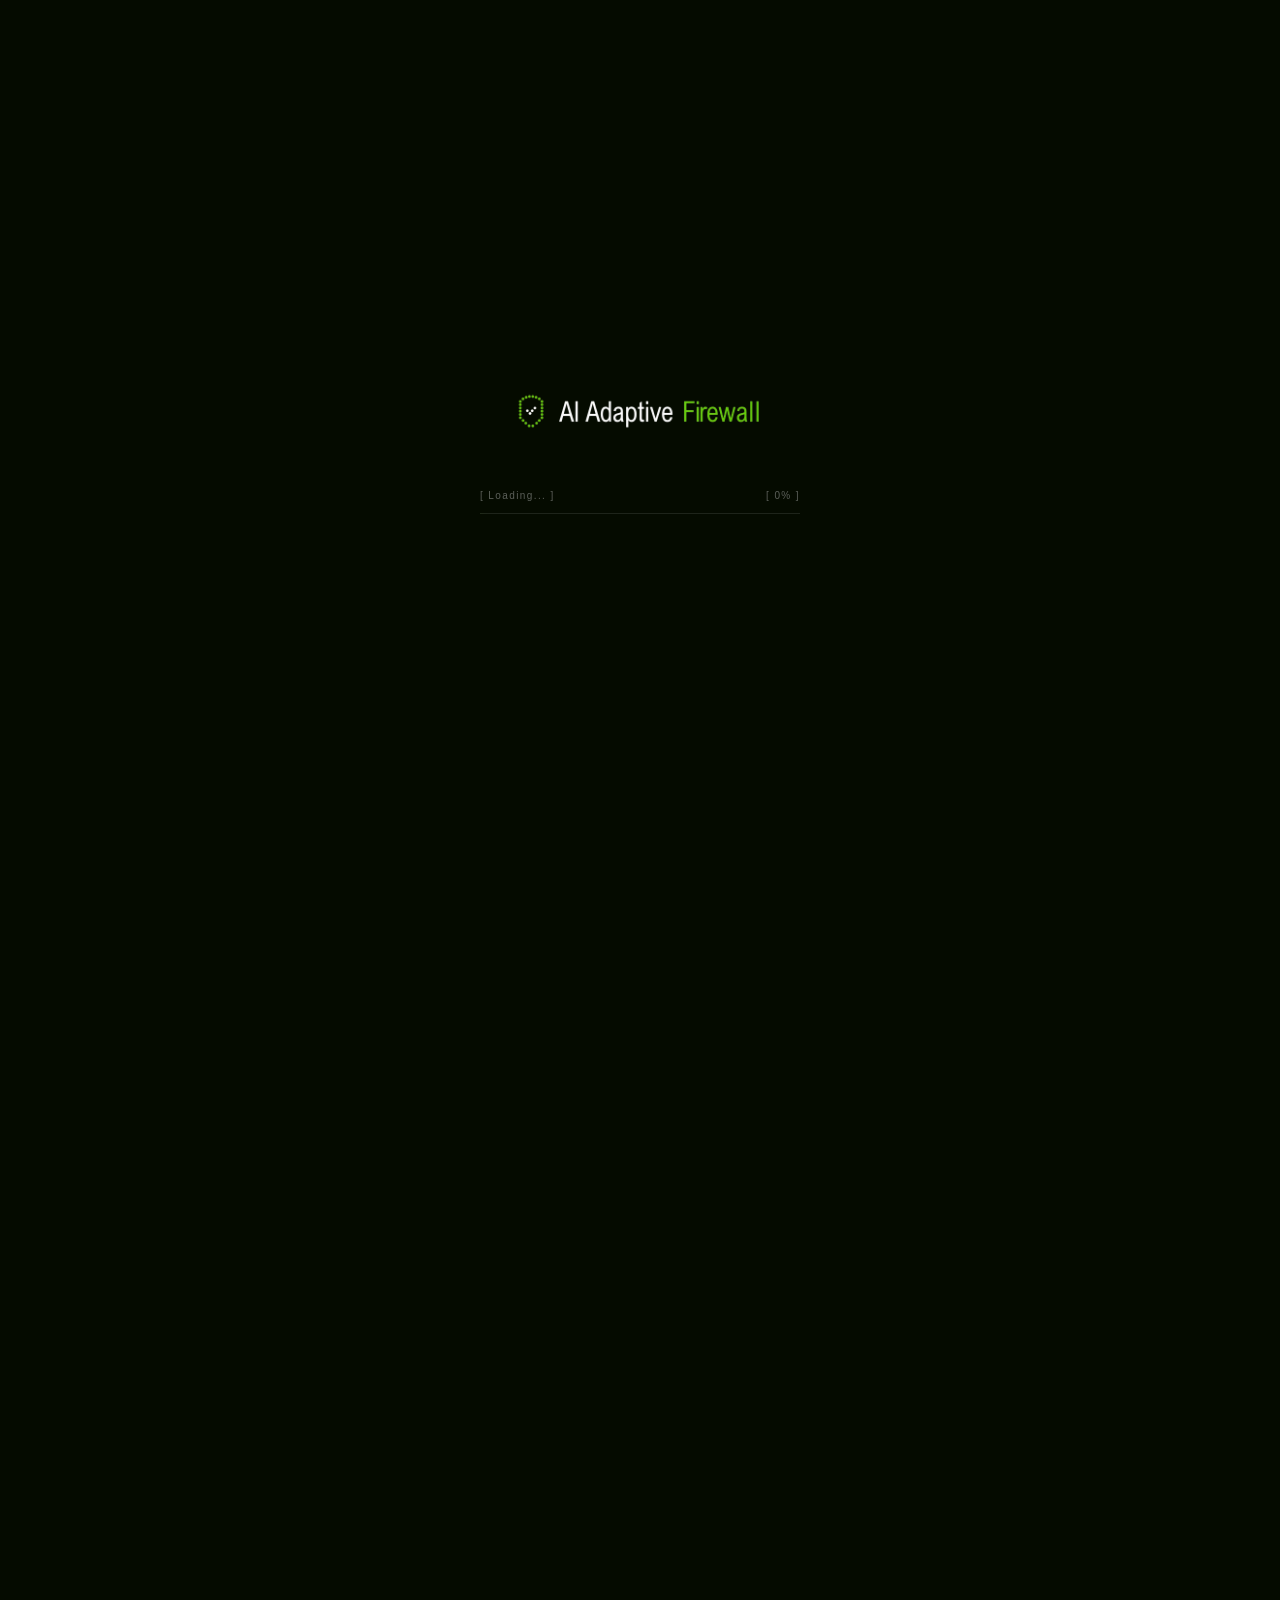
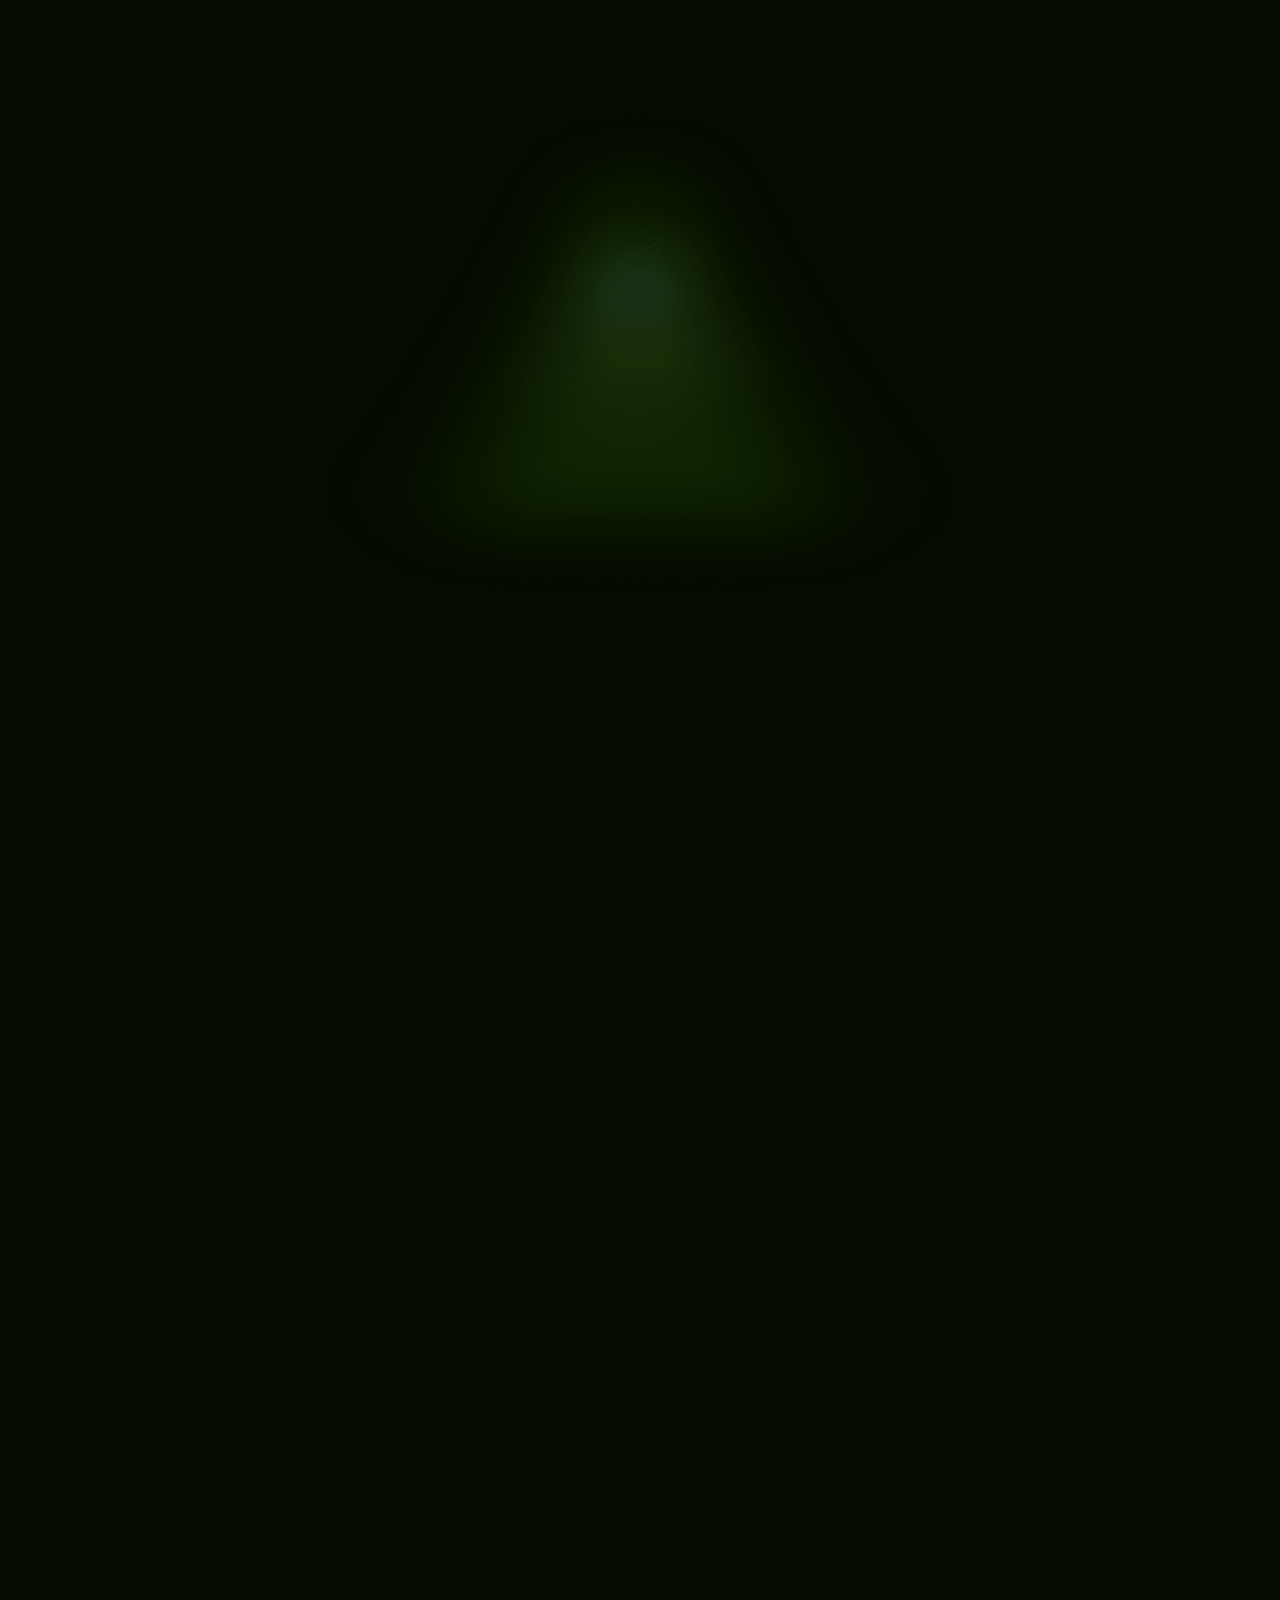
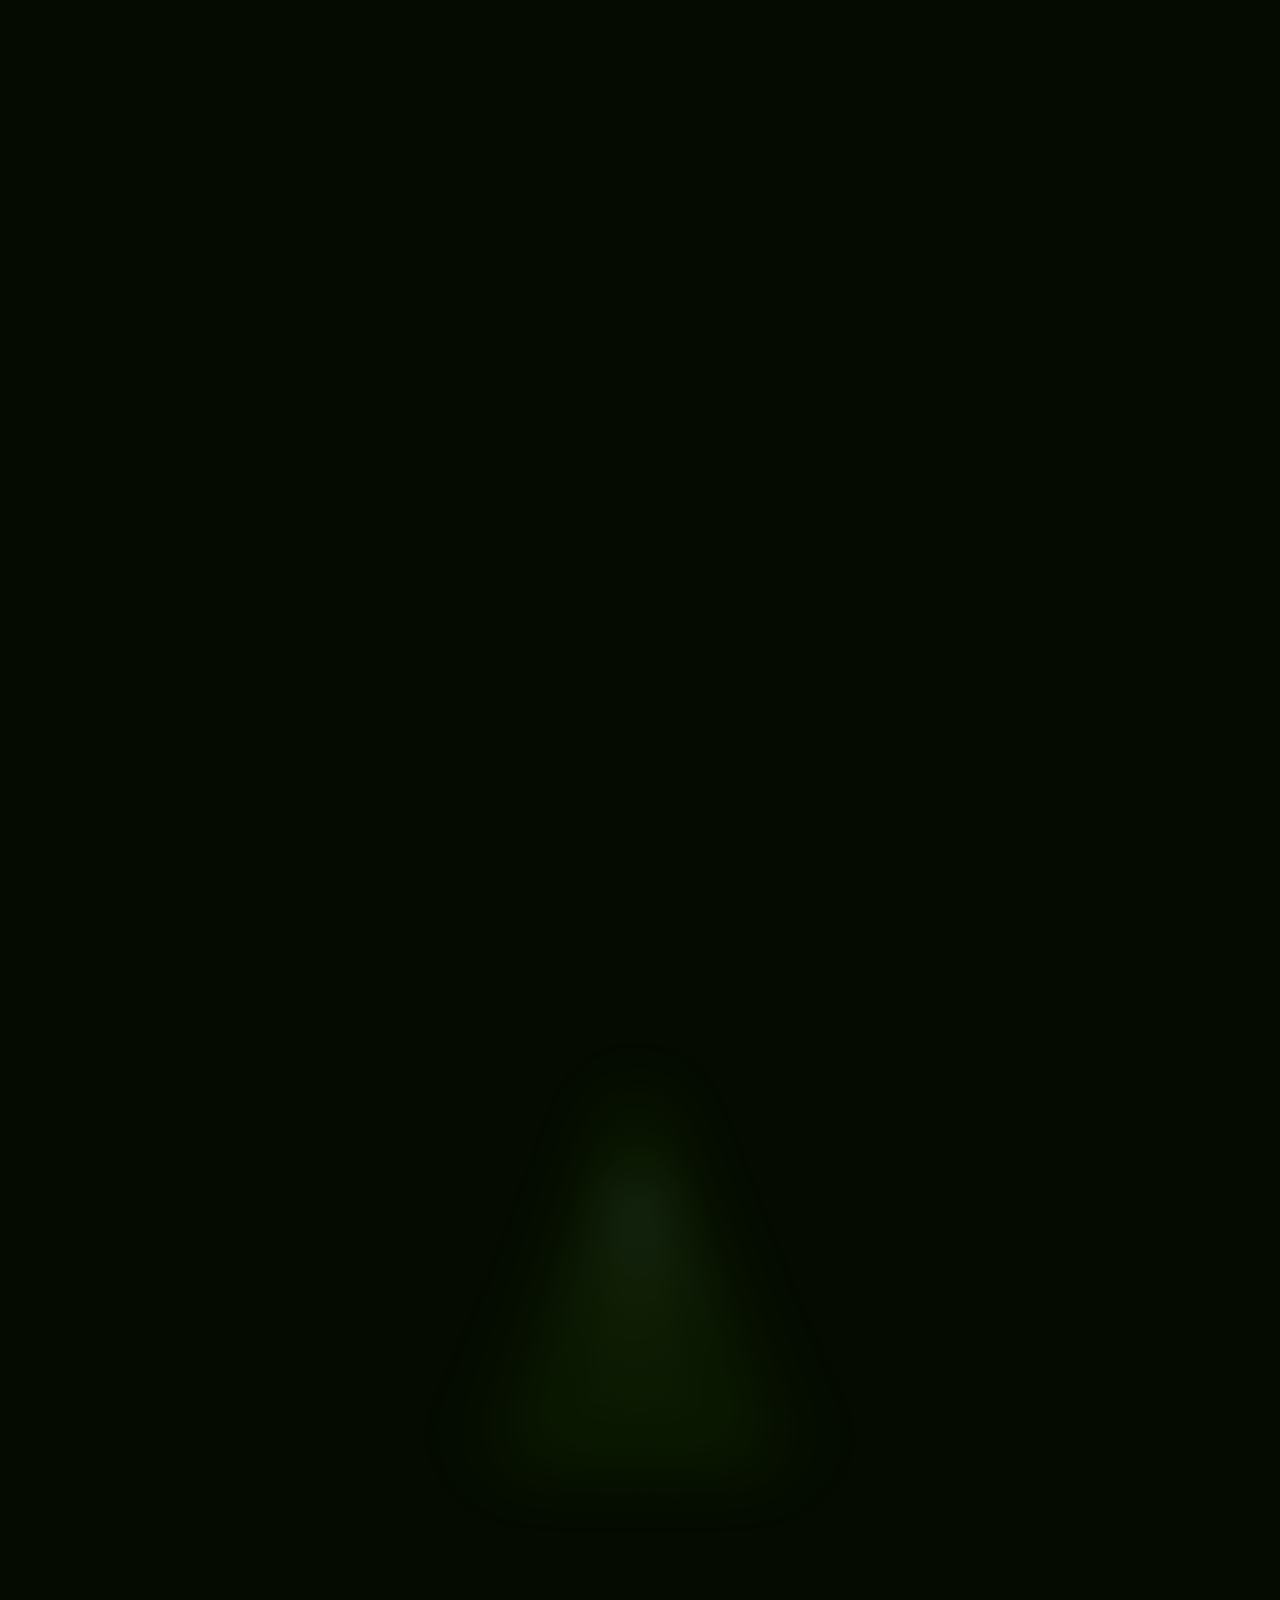
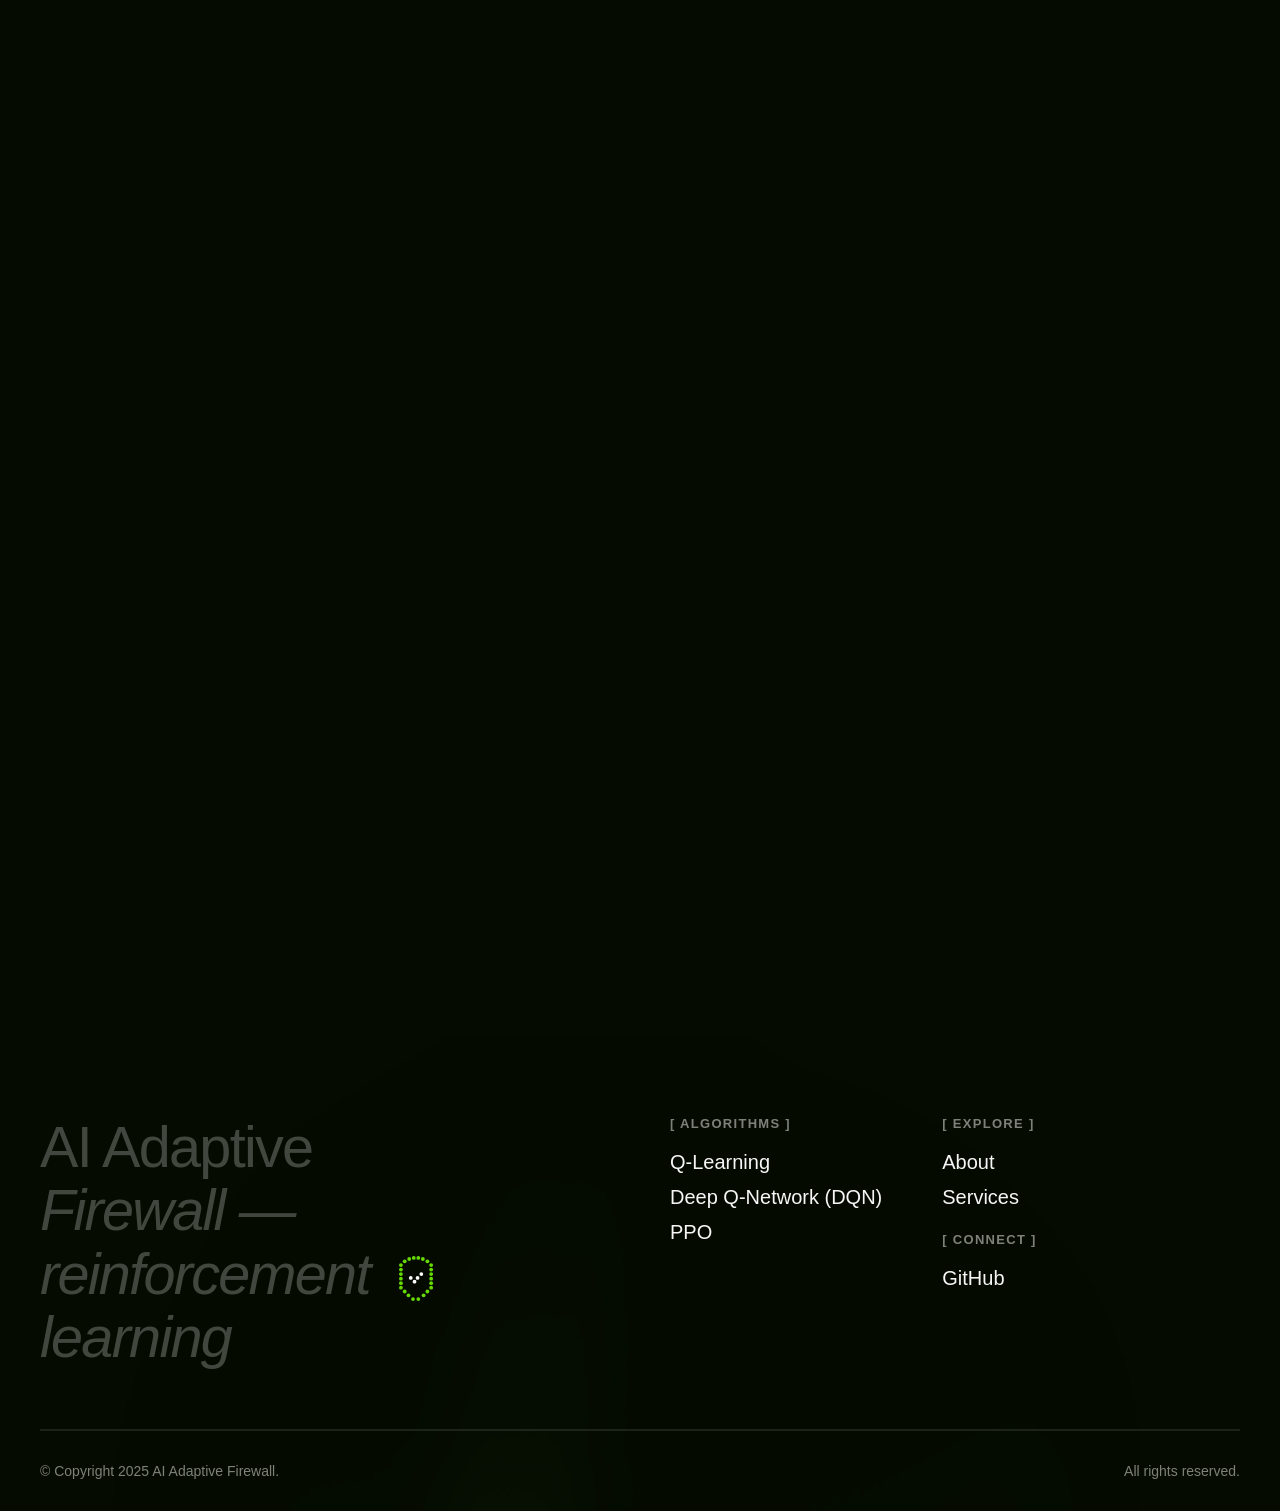
==== templates/index.html @ 93e87e76 "Initial commit: Aegis adaptive firewall project" ====
<!DOCTYPE html>
<html lang="en">
<head>
<meta charset="UTF-8">
<meta name="viewport" content="width=device-width, initial-scale=1.0">
<title>AI Adaptive Firewall</title>
<link rel="preconnect" href="https://fonts.googleapis.com">
<link href="https://fonts.googleapis.com/css2?family=Neue+Montreal:wght@300;400;500&display=swap" rel="stylesheet">
  <link rel="stylesheet" href="/static/css/index.css">
</head>
<body>

<!-- ██ PRELOADER ██████████████████████████████████████████ -->
<div id="pl">
  <div class="pl-logo"><img src="/static/final_logo.png" alt="AI Adaptive Firewall"></div>
  <div class="pl-wrap">
    <div class="pl-row"><span>[ Loading... ]</span><span>[ <span id="plp">0</span>% ]</span></div>
    <div class="pl-track"><div class="pl-fill" id="plf"></div></div>
  </div>
</div>

<!-- Fixed BG Canvas (stars) -->
<canvas id="bg-canvas"></canvas>

<!-- HEADER -->
<header>
  <a href="/" class="logo">
    <img src="/static/final_logo.png" alt="AI Adaptive Firewall">
  </a>
  <a href="#contact" class="btn-contact">
    <span>Get Started</span>
    <span class="arrow-circle">
      <svg viewBox="0 0 16 16" fill="none"><path d="M3 13L13 3M13 3H6M13 3v7" stroke="white" stroke-width="1.5" stroke-linecap="round" stroke-linejoin="round"/></svg>
    </span>
  </a>
</header>

<!-- MAIN -->
<main>

<!-- ── SECTION 1: HERO ── -->
<section id="section-hero">
  <div class="hero-sticky">
    <canvas id="hero-canvas"></canvas>

    <div class="hero-text-left" id="hero-left">
      <div class="hero-cyber-label">[ <span>reinforcement learning</span> ]</div>
      <h1 class="title-1">Defending<br>the Network</h1>
    </div>

    <div class="hero-text-right" id="hero-right">
      <p>An AI-powered adaptive firewall trained<br>with reinforcement learning to detect<br>and block intrusions in real time.</p>
      <h1 class="title-1">on<br>the Guard<span class="hero-dot">.</span></h1>
    </div>

    <div class="scroll-cta">
       <svg class="shield-icon" viewBox="0 0 29 38" fill="none">
      <circle cx="5.15" cy="30.11" r="1.56" fill="#65DA00"/>
      <circle cx="8.27" cy="33.23" r="1.56" fill="#65DA00"/>
      <circle cx="12.01" cy="36.34" r="1.56" fill="#65DA00"/>
      <circle cx="16.37" cy="36.34" r="1.56" fill="#65DA00"/>
      <circle cx="20.73" cy="33.23" r="1.56" fill="#65DA00"/>
      <circle cx="23.85" cy="30.11" r="1.56" fill="#65DA00"/>
      <circle cx="26.97" cy="26.99" r="1.56" fill="#65DA00"/>
      <circle cx="26.97" cy="23.25" r="1.56" fill="#65DA00"/>
      <circle cx="26.97" cy="19.51" r="1.56" fill="#65DA00"/>
      <circle cx="26.97" cy="15.77" r="1.56" fill="#65DA00"/>
      <circle cx="10.14" cy="18.89" r="1.56" fill="white"/>
      <circle cx="13.25" cy="22.01" r="1.56" fill="white"/>
      <circle cx="15.75" cy="18.89" r="1.56" fill="white"/>
      <circle cx="18.86" cy="15.77" r="1.56" fill="white"/>
      <circle cx="2.03" cy="26.99" r="1.56" fill="#65DA00"/>
      <circle cx="2.03" cy="23.25" r="1.56" fill="#65DA00"/>
      <circle cx="2.03" cy="19.51" r="1.56" fill="#65DA00"/>
      <circle cx="2.03" cy="15.77" r="1.56" fill="#65DA00"/>
      <circle cx="2.03" cy="12.03" r="1.56" fill="#65DA00"/>
      <circle cx="26.97" cy="12.03" r="1.56" fill="#65DA00"/>
      <circle cx="2.03" cy="8.29" r="1.56" fill="#65DA00"/>
      <circle cx="26.97" cy="8.29" r="1.56" fill="#65DA00"/>
      <circle cx="5.15" cy="5.18" r="1.56" fill="#65DA00"/>
      <circle cx="8.89" cy="3.31" r="1.56" fill="#65DA00"/>
      <circle cx="12.63" cy="2.4" r="1.56" fill="#65DA00"/>
      <circle cx="16.37" cy="2.4" r="1.56" fill="#65DA00"/>
      <circle cx="20.11" cy="3.31" r="1.56" fill="#65DA00"/>
      <circle cx="23.85" cy="5.18" r="1.56" fill="#65DA00"/>
    </svg>
      Scroll <i>to explore</i>
    </div>
  </div>
</section>

<!-- ── SECTION 2: SERVICES ── -->
<section id="section-services">
  <img src="/static/img/img-11.png" class="services-grad" alt="">
  <h6 class="title-6 fade-up">[ services ]</h6>
  <h2 class="title-2 fade-up">Three RL algorithms, one adaptive
    <svg class="shield-icon" viewBox="0 0 29 38" fill="none">
      <circle cx="5.15" cy="30.11" r="1.56" fill="#65DA00"/>
      <circle cx="8.27" cy="33.23" r="1.56" fill="#65DA00"/>
      <circle cx="12.01" cy="36.34" r="1.56" fill="#65DA00"/>
      <circle cx="16.37" cy="36.34" r="1.56" fill="#65DA00"/>
      <circle cx="20.73" cy="33.23" r="1.56" fill="#65DA00"/>
      <circle cx="23.85" cy="30.11" r="1.56" fill="#65DA00"/>
      <circle cx="26.97" cy="26.99" r="1.56" fill="#65DA00"/>
      <circle cx="26.97" cy="23.25" r="1.56" fill="#65DA00"/>
      <circle cx="26.97" cy="19.51" r="1.56" fill="#65DA00"/>
      <circle cx="26.97" cy="15.77" r="1.56" fill="#65DA00"/>
      <circle cx="10.14" cy="18.89" r="1.56" fill="white"/>
      <circle cx="13.25" cy="22.01" r="1.56" fill="white"/>
      <circle cx="15.75" cy="18.89" r="1.56" fill="white"/>
      <circle cx="18.86" cy="15.77" r="1.56" fill="white"/>
      <circle cx="2.03" cy="26.99" r="1.56" fill="#65DA00"/>
      <circle cx="2.03" cy="23.25" r="1.56" fill="#65DA00"/>
      <circle cx="2.03" cy="19.51" r="1.56" fill="#65DA00"/>
      <circle cx="2.03" cy="15.77" r="1.56" fill="#65DA00"/>
      <circle cx="2.03" cy="12.03" r="1.56" fill="#65DA00"/>
      <circle cx="26.97" cy="12.03" r="1.56" fill="#65DA00"/>
      <circle cx="2.03" cy="8.29" r="1.56" fill="#65DA00"/>
      <circle cx="26.97" cy="8.29" r="1.56" fill="#65DA00"/>
      <circle cx="5.15" cy="5.18" r="1.56" fill="#65DA00"/>
      <circle cx="8.89" cy="3.31" r="1.56" fill="#65DA00"/>
      <circle cx="12.63" cy="2.4" r="1.56" fill="#65DA00"/>
      <circle cx="16.37" cy="2.4" r="1.56" fill="#65DA00"/>
      <circle cx="20.11" cy="3.31" r="1.56" fill="#65DA00"/>
      <circle cx="23.85" cy="5.18" r="1.56" fill="#65DA00"/>
    </svg>
    firewall
  </h2>

  <div class="services-grid fade-up">
    <a class="service-card" href="#">
      <div class="service-card-top">
        <span class="service-num">[ 1.0 ]</span>
        <span class="arrow-btn-white arrow-btn">
          <svg width="14" height="14" viewBox="0 0 16 16" fill="none"><path d="M3 13L13 3M13 3H6M13 3v7" stroke="white" stroke-width="1.5" stroke-linecap="round" stroke-linejoin="round"/></svg>
        </span>
      </div>
      <h3>Q-Learning<br>Algorithm</h3>
      <p>Tabular reinforcement learning using a Q-table and Bellman updates. The foundation of the AI Adaptive Firewall — epsilon-greedy exploration teaches the agent to ALLOW or BLOCK packets step by step.</p>
    </a>
    <a class="service-card featured" href="#" style="position:relative">
      <canvas class="service-card-canvas" id="card-canvas-2"></canvas>
      <div class="service-card-top" style="position:relative;z-index:2">
        <span class="service-num">[ 2.0 ]</span>
        <span class="arrow-btn-white arrow-btn">
          <svg width="14" height="14" viewBox="0 0 16 16" fill="none"><path d="M3 13L13 3M13 3H6M13 3v7" stroke="black" stroke-width="1.5" stroke-linecap="round" stroke-linejoin="round"/></svg>
        </span>
      </div>
      <div style="position:relative;z-index:2">
        <h3>Deep Q-Network (DQN)</h3>
        <p>A neural network replaces the Q-table — 8 inputs → 128 → 64 → 3 actions. Experience replay and a frozen target network make training stable on continuous network-flow features.</p>
      </div>
    </a>
    <a class="service-card" href="#">
      <div class="service-card-top">
        <span class="service-num">[ 3.0 ]</span>
        <span class="arrow-btn-white arrow-btn">
          <svg width="14" height="14" viewBox="0 0 16 16" fill="none"><path d="M3 13L13 3M13 3H6M13 3v7" stroke="white" stroke-width="1.5" stroke-linecap="round" stroke-linejoin="round"/></svg>
        </span>
      </div>
      <h3>PPO Policy<br>Gradient</h3>
      <p>Proximal Policy Optimization directly learns action probabilities π(a|s). Clipped updates prevent unstable training — the deployed production model powering the live dashboard.</p>
    </a>
  </div>

  <div class="services-grid-bottom fade-up">
    <a class="service-card" href="#">
      <div class="service-card-top">
        <span class="service-num">[ 4.0 ]</span>
        <span class="arrow-btn arrow-btn-white">
          <svg width="14" height="14" viewBox="0 0 16 16" fill="none"><path d="M3 13L13 3M13 3H6M13 3v7" stroke="white" stroke-width="1.5" stroke-linecap="round" stroke-linejoin="round"/></svg>
        </span>
      </div>
      <h3>Live Dashboard</h3>
      <p>Upload any network CSV and watch the PPO model classify each packet — ALLOW, BLOCK, or RATE-LIMIT — in real time via a streaming Flask dashboard with analytics and confusion matrix.</p>
    </a>
    <a class="service-card" href="#">
      <div class="service-card-top">
        <span class="service-num">[ 5.0 ]</span>
        <span class="arrow-btn arrow-btn-white">
          <svg width="14" height="14" viewBox="0 0 16 16" fill="none"><path d="M3 13L13 3M13 3H6M13 3v7" stroke="white" stroke-width="1.5" stroke-linecap="round" stroke-linejoin="round"/></svg>
        </span>
      </div>
      <h3>CIC-IDS2017<br>Dataset</h3>
      <p>Trained on real-world network intrusion data from Hugging Face — 50,000 flows, 8 packet features, 70/30 stratified split — with MinMax scaling and zero data leakage.</p>
    </a>
  </div>
</section>

<!-- ── SECTION 3: PRODUCT ── -->
 <!--- change-->
<section id="section-services-detail">
  <div class="product-grid">
    <div class="product-left">
      <h2 class="title-2 fade-up">Train, evaluate, and deploy your
        <svg class="shield-icon" viewBox="0 0 29 38" fill="none">
      <circle cx="5.15" cy="30.11" r="1.56" fill="#65DA00"/>
      <circle cx="8.27" cy="33.23" r="1.56" fill="#65DA00"/>
      <circle cx="12.01" cy="36.34" r="1.56" fill="#65DA00"/>
      <circle cx="16.37" cy="36.34" r="1.56" fill="#65DA00"/>
      <circle cx="20.73" cy="33.23" r="1.56" fill="#65DA00"/>
      <circle cx="23.85" cy="30.11" r="1.56" fill="#65DA00"/>
      <circle cx="26.97" cy="26.99" r="1.56" fill="#65DA00"/>
      <circle cx="26.97" cy="23.25" r="1.56" fill="#65DA00"/>
      <circle cx="26.97" cy="19.51" r="1.56" fill="#65DA00"/>
      <circle cx="26.97" cy="15.77" r="1.56" fill="#65DA00"/>
      <circle cx="10.14" cy="18.89" r="1.56" fill="white"/>
      <circle cx="13.25" cy="22.01" r="1.56" fill="white"/>
      <circle cx="15.75" cy="18.89" r="1.56" fill="white"/>
      <circle cx="18.86" cy="15.77" r="1.56" fill="white"/>
      <circle cx="2.03" cy="26.99" r="1.56" fill="#65DA00"/>
      <circle cx="2.03" cy="23.25" r="1.56" fill="#65DA00"/>
      <circle cx="2.03" cy="19.51" r="1.56" fill="#65DA00"/>
      <circle cx="2.03" cy="15.77" r="1.56" fill="#65DA00"/>
      <circle cx="2.03" cy="12.03" r="1.56" fill="#65DA00"/>
      <circle cx="26.97" cy="12.03" r="1.56" fill="#65DA00"/>
      <circle cx="2.03" cy="8.29" r="1.56" fill="#65DA00"/>
      <circle cx="26.97" cy="8.29" r="1.56" fill="#65DA00"/>
      <circle cx="5.15" cy="5.18" r="1.56" fill="#65DA00"/>
      <circle cx="8.89" cy="3.31" r="1.56" fill="#65DA00"/>
      <circle cx="12.63" cy="2.4" r="1.56" fill="#65DA00"/>
      <circle cx="16.37" cy="2.4" r="1.56" fill="#65DA00"/>
      <circle cx="20.11" cy="3.31" r="1.56" fill="#65DA00"/>
      <circle cx="23.85" cy="5.18" r="1.56" fill="#65DA00"/>
    </svg>
        firewall agent. All in one place.
      </h2>
      <div class="fade-up" style="margin-top:4rem">
        <a href="#contact" class="btn-white">
          <span>Launch Dashboard</span>
          <span class="arrow-circle-dark">
            <svg width="14" height="14" viewBox="0 0 16 16" fill="none"><path d="M3 13L13 3M13 3H6M13 3v7" stroke="white" stroke-width="1.5" stroke-linecap="round" stroke-linejoin="round"/></svg>
          </span>
        </a>
      </div>
    </div>

    <div class="product-right fade-up">
      <div class="product-label">[ OUR SERVICES ]</div>
      <p>The AI Adaptive Firewall continuously monitors incoming network flows, enriches each packet with 8 handcrafted features, and lets the trained PPO agent decide in milliseconds — ALLOW, BLOCK, or RATE-LIMIT — with full analytics and model intelligence on every decision.</p>
    </div>
  </div>

  <div class="video-wrapper fade-up" style="margin-top:6rem;position:relative">
    <div style="position:absolute;top:0;left:50%;transform:translateX(-50%);width:40rem;z-index:2;pointer-events:none">
      <img src="/static/assets/preloader-light.avif" style="width:100%;opacity:.5" alt="">
    </div>
    <video controls controlslist="nodownload" playsinline poster="uploads/her.jpg" style="width:100%;border-radius:2.2rem">
      <source src="https://dotdna.io/uploads/VIDEO_2024_10_29_08_46_20_c8d56e00d1.mp4" type="video/mp4">
    </video>
    <div style="position:absolute;bottom:-4rem;left:50%;transform:translateX(-50%);width:40rem;z-index:2;pointer-events:none">
      <img src="/static/assets/preloader-light.avif" style="width:100%;opacity:.4;transform:rotate(180deg)" alt="">
    </div>
  </div>
</section>

<!-- ── SECTION 4: ABOUT ── -->
<section id="section-about">
  <img src="/static/img/img-11.png" class="about-bg" alt="">

  <h2 class="title-2 fade-up">We built
    <svg class="shield-icon" viewBox="0 0 29 38" fill="none">
      <circle cx="5.15" cy="30.11" r="1.56" fill="#65DA00"/>
      <circle cx="8.27" cy="33.23" r="1.56" fill="#65DA00"/>
      <circle cx="12.01" cy="36.34" r="1.56" fill="#65DA00"/>
      <circle cx="16.37" cy="36.34" r="1.56" fill="#65DA00"/>
      <circle cx="20.73" cy="33.23" r="1.56" fill="#65DA00"/>
      <circle cx="23.85" cy="30.11" r="1.56" fill="#65DA00"/>
      <circle cx="26.97" cy="26.99" r="1.56" fill="#65DA00"/>
      <circle cx="26.97" cy="23.25" r="1.56" fill="#65DA00"/>
      <circle cx="26.97" cy="19.51" r="1.56" fill="#65DA00"/>
      <circle cx="26.97" cy="15.77" r="1.56" fill="#65DA00"/>
      <circle cx="10.14" cy="18.89" r="1.56" fill="white"/>
      <circle cx="13.25" cy="22.01" r="1.56" fill="white"/>
      <circle cx="15.75" cy="18.89" r="1.56" fill="white"/>
      <circle cx="18.86" cy="15.77" r="1.56" fill="white"/>
      <circle cx="2.03" cy="26.99" r="1.56" fill="#65DA00"/>
      <circle cx="2.03" cy="23.25" r="1.56" fill="#65DA00"/>
      <circle cx="2.03" cy="19.51" r="1.56" fill="#65DA00"/>
      <circle cx="2.03" cy="15.77" r="1.56" fill="#65DA00"/>
      <circle cx="2.03" cy="12.03" r="1.56" fill="#65DA00"/>
      <circle cx="26.97" cy="12.03" r="1.56" fill="#65DA00"/>
      <circle cx="2.03" cy="8.29" r="1.56" fill="#65DA00"/>
      <circle cx="26.97" cy="8.29" r="1.56" fill="#65DA00"/>
      <circle cx="5.15" cy="5.18" r="1.56" fill="#65DA00"/>
      <circle cx="8.89" cy="3.31" r="1.56" fill="#65DA00"/>
      <circle cx="12.63" cy="2.4" r="1.56" fill="#65DA00"/>
      <circle cx="16.37" cy="2.4" r="1.56" fill="#65DA00"/>
      <circle cx="20.11" cy="3.31" r="1.56" fill="#65DA00"/>
      <circle cx="23.85" cy="5.18" r="1.56" fill="#65DA00"/>
    </svg>
    an AI-powered intrusion detection system
  </h2>
  <p class="about-sub fade-up">The AI Adaptive Firewall is a research-grade adaptive firewall that pits three reinforcement learning algorithms — Q-Learning, DQN, and PPO — against real network intrusion data, giving you a transparent view of how each model learns to protect your infrastructure.</p>

  <div class="about-cards">
    <div class="about-card fade-up">
      <div class="about-card-num">[ 01 ]</div>
      <h3>Trained on real data</h3>
      <p>Built on the CIC-IDS2017 benchmark dataset — 50,000 real network flows spanning benign traffic and 14 attack types including DDoS, port scans, and web attacks, downloaded directly from Hugging Face.</p>
    </div>
    <div class="about-card fade-up">
      <div class="about-card-num">[ 02 ]</div>
      <h3>Three algorithms, one environment</h3>
      <p>Q-Learning, DQN, and PPO all share the same FirewallEnv — making results directly comparable. Watch each algorithm improve episode by episode as epsilon decays and the policy converges toward optimal packet decisions.</p>
    </div>
    <div class="about-card fade-up">
      <div class="about-card-num">[ 03 ]</div>
      <h3>Production-ready pipeline</h3>
      <p>From raw CSV upload to live streaming predictions — the trained PPO model runs deterministically on every row, reporting accuracy, ROC-AUC, confusion matrix, and action distribution in the Intelligence dashboard.</p>
    </div>
  </div>

  <img src="/static/assets/bg.BL3vJeCp.avif" class="about-form-bg" alt="">
</section>

<!-- ── SECTION 5: CONTACT ── -->
<section id="section-contact">
  <canvas id="contact-canvas"></canvas>
  <div class="contact-inner">
    <h2 class="fade-up">Run the Firewall Today
      <svg class="shield-icon" viewBox="0 0 29 38" fill="none">
      <circle cx="5.15" cy="30.11" r="1.56" fill="#65DA00"/>
      <circle cx="8.27" cy="33.23" r="1.56" fill="#65DA00"/>
      <circle cx="12.01" cy="36.34" r="1.56" fill="#65DA00"/>
      <circle cx="16.37" cy="36.34" r="1.56" fill="#65DA00"/>
      <circle cx="20.73" cy="33.23" r="1.56" fill="#65DA00"/>
      <circle cx="23.85" cy="30.11" r="1.56" fill="#65DA00"/>
      <circle cx="26.97" cy="26.99" r="1.56" fill="#65DA00"/>
      <circle cx="26.97" cy="23.25" r="1.56" fill="#65DA00"/>
      <circle cx="26.97" cy="19.51" r="1.56" fill="#65DA00"/>
      <circle cx="26.97" cy="15.77" r="1.56" fill="#65DA00"/>
      <circle cx="10.14" cy="18.89" r="1.56" fill="white"/>
      <circle cx="13.25" cy="22.01" r="1.56" fill="white"/>
      <circle cx="15.75" cy="18.89" r="1.56" fill="white"/>
      <circle cx="18.86" cy="15.77" r="1.56" fill="white"/>
      <circle cx="2.03" cy="26.99" r="1.56" fill="#65DA00"/>
      <circle cx="2.03" cy="23.25" r="1.56" fill="#65DA00"/>
      <circle cx="2.03" cy="19.51" r="1.56" fill="#65DA00"/>
      <circle cx="2.03" cy="15.77" r="1.56" fill="#65DA00"/>
      <circle cx="2.03" cy="12.03" r="1.56" fill="#65DA00"/>
      <circle cx="26.97" cy="12.03" r="1.56" fill="#65DA00"/>
      <circle cx="2.03" cy="8.29" r="1.56" fill="#65DA00"/>
      <circle cx="26.97" cy="8.29" r="1.56" fill="#65DA00"/>
      <circle cx="5.15" cy="5.18" r="1.56" fill="#65DA00"/>
      <circle cx="8.89" cy="3.31" r="1.56" fill="#65DA00"/>
      <circle cx="12.63" cy="2.4" r="1.56" fill="#65DA00"/>
      <circle cx="16.37" cy="2.4" r="1.56" fill="#65DA00"/>
      <circle cx="20.11" cy="3.31" r="1.56" fill="#65DA00"/>
      <circle cx="23.85" cy="5.18" r="1.56" fill="#65DA00"/>
    </svg>
    </h2>
    <p class="fade-up">Train the models, upload your traffic CSV, and watch<br>the AI firewall classify every packet in real time.</p>
    <div class="fade-up">
      <a href="/dashboard" class="btn-white">
        <span>Open Dashboard</span>
        <span class="arrow-circle-dark">
          <svg width="14" height="14" viewBox="0 0 16 16" fill="none"><path d="M3 13L13 3M13 3H6M13 3v7" stroke="white" stroke-width="1.5" stroke-linecap="round" stroke-linejoin="round"/></svg>
        </span>
      </a>
    </div>
  </div>
</section>

</main>

<!-- FOOTER -->
<footer>
  <div class="footer-top">
    <div>
      <h2>AI Adaptive<br><i>Firewall —<br>reinforcement
        <svg class="shield-icon" viewBox="0 0 29 38" fill="none">
      <circle cx="5.15" cy="30.11" r="1.56" fill="#65DA00"/>
      <circle cx="8.27" cy="33.23" r="1.56" fill="#65DA00"/>
      <circle cx="12.01" cy="36.34" r="1.56" fill="#65DA00"/>
      <circle cx="16.37" cy="36.34" r="1.56" fill="#65DA00"/>
      <circle cx="20.73" cy="33.23" r="1.56" fill="#65DA00"/>
      <circle cx="23.85" cy="30.11" r="1.56" fill="#65DA00"/>
      <circle cx="26.97" cy="26.99" r="1.56" fill="#65DA00"/>
      <circle cx="26.97" cy="23.25" r="1.56" fill="#65DA00"/>
      <circle cx="26.97" cy="19.51" r="1.56" fill="#65DA00"/>
      <circle cx="26.97" cy="15.77" r="1.56" fill="#65DA00"/>
      <circle cx="10.14" cy="18.89" r="1.56" fill="white"/>
      <circle cx="13.25" cy="22.01" r="1.56" fill="white"/>
      <circle cx="15.75" cy="18.89" r="1.56" fill="white"/>
      <circle cx="18.86" cy="15.77" r="1.56" fill="white"/>
      <circle cx="2.03" cy="26.99" r="1.56" fill="#65DA00"/>
      <circle cx="2.03" cy="23.25" r="1.56" fill="#65DA00"/>
      <circle cx="2.03" cy="19.51" r="1.56" fill="#65DA00"/>
      <circle cx="2.03" cy="15.77" r="1.56" fill="#65DA00"/>
      <circle cx="2.03" cy="12.03" r="1.56" fill="#65DA00"/>
      <circle cx="26.97" cy="12.03" r="1.56" fill="#65DA00"/>
      <circle cx="2.03" cy="8.29" r="1.56" fill="#65DA00"/>
      <circle cx="26.97" cy="8.29" r="1.56" fill="#65DA00"/>
      <circle cx="5.15" cy="5.18" r="1.56" fill="#65DA00"/>
      <circle cx="8.89" cy="3.31" r="1.56" fill="#65DA00"/>
      <circle cx="12.63" cy="2.4" r="1.56" fill="#65DA00"/>
      <circle cx="16.37" cy="2.4" r="1.56" fill="#65DA00"/>
      <circle cx="20.11" cy="3.31" r="1.56" fill="#65DA00"/>
      <circle cx="23.85" cy="5.18" r="1.56" fill="#65DA00"/>
    </svg>
        learning</i>
      </h2>
    </div>
    <div class="footer-right">
      <div class="footer-links-col">
        <h6>[ algorithms ]</h6>
        <ul>
          <li><a href="/algorithms#qlearning">Q-Learning</a></li>
          <li><a href="/algorithms#dqn">Deep Q-Network (DQN)</a></li>
          <li><a href="/algorithms#ppo">PPO</a></li>
        </ul>
      </div>
      <div class="footer-links-col">
        <h6>[ explore ]</h6>
        <ul>
          <li><a href="#">About</a></li>
          <li><a href="#section-services-detail">Services</a></li>
        </ul>
        <br>
        <h6>[ connect ]</h6>
        <ul>
          <li><a href="#">GitHub</a></li>
        </ul>
      </div>
    </div>
  </div>
  <div class="footer-bottom">
    <span>© Copyright 2025 AI Adaptive Firewall.</span>
    <span>All rights reserved.</span>
  </div>
</footer>

<!-- BOTTOM NAV -->
<nav id="bottom-nav">
  <a href="/" class="nav-item active">Home</a>
  <div class="nav-dropdown">
    <div class="nav-dropdown-toggle">
      Algorithms
       <svg class="shield-icon" viewBox="0 0 29 38" fill="none">
      <circle cx="5.15" cy="30.11" r="1.56" fill="#65DA00"/>
      <circle cx="8.27" cy="33.23" r="1.56" fill="#65DA00"/>
      <circle cx="12.01" cy="36.34" r="1.56" fill="#65DA00"/>
      <circle cx="16.37" cy="36.34" r="1.56" fill="#65DA00"/>
      <circle cx="20.73" cy="33.23" r="1.56" fill="#65DA00"/>
      <circle cx="23.85" cy="30.11" r="1.56" fill="#65DA00"/>
      <circle cx="26.97" cy="26.99" r="1.56" fill="#65DA00"/>
      <circle cx="26.97" cy="23.25" r="1.56" fill="#65DA00"/>
      <circle cx="26.97" cy="19.51" r="1.56" fill="#65DA00"/>
      <circle cx="26.97" cy="15.77" r="1.56" fill="#65DA00"/>
      <circle cx="10.14" cy="18.89" r="1.56" fill="white"/>
      <circle cx="13.25" cy="22.01" r="1.56" fill="white"/>
      <circle cx="15.75" cy="18.89" r="1.56" fill="white"/>
      <circle cx="18.86" cy="15.77" r="1.56" fill="white"/>
      <circle cx="2.03" cy="26.99" r="1.56" fill="#65DA00"/>
      <circle cx="2.03" cy="23.25" r="1.56" fill="#65DA00"/>
      <circle cx="2.03" cy="19.51" r="1.56" fill="#65DA00"/>
      <circle cx="2.03" cy="15.77" r="1.56" fill="#65DA00"/>
      <circle cx="2.03" cy="12.03" r="1.56" fill="#65DA00"/>
      <circle cx="26.97" cy="12.03" r="1.56" fill="#65DA00"/>
      <circle cx="2.03" cy="8.29" r="1.56" fill="#65DA00"/>
      <circle cx="26.97" cy="8.29" r="1.56" fill="#65DA00"/>
      <circle cx="5.15" cy="5.18" r="1.56" fill="#65DA00"/>
      <circle cx="8.89" cy="3.31" r="1.56" fill="#65DA00"/>
      <circle cx="12.63" cy="2.4" r="1.56" fill="#65DA00"/>
      <circle cx="16.37" cy="2.4" r="1.56" fill="#65DA00"/>
      <circle cx="20.11" cy="3.31" r="1.56" fill="#65DA00"/>
      <circle cx="23.85" cy="5.18" r="1.56" fill="#65DA00"/>
    </svg>
    </div>
    <div class="nav-dropdown-menu">
      <a href="/algorithms#qlearning">Q-Learning</a>
      <a href="/algorithms#dqn">Deep Q-Network (DQN)</a>
      <a href="/algorithms#ppo">PPO</a>
    </div>
  </div>
  <a href="#section-services-detail" class="nav-item">Services</a>
  <a href="#section-about" class="nav-item">About</a>
</nav>

<!-- THREE.JS -->
<script src="https://cdnjs.cloudflare.com/ajax/libs/three.js/r128/three.min.js"></script>
<script src="https://cdnjs.cloudflare.com/ajax/libs/gsap/3.12.2/gsap.min.js"></script>
<script src="https://cdnjs.cloudflare.com/ajax/libs/gsap/3.12.2/ScrollTrigger.min.js"></script>

  <script src="/static/js/index.js"></script>
</body>
</html>
---- static/css/index.css ----
*, *::before, *::after { margin: 0; padding: 0; box-sizing: border-box; }

:root {
  --green: #5bc401;
  --green2: #65da00;
  --bg: #050b00;
  --text: #f6f6f6;
  --muted: rgba(246,246,246,0.5);
  --border: rgba(246,246,246,0.08);
}

html {
  scroll-behavior: auto;
  font-size: 10px;
}

body {
  background: var(--bg);
  color: var(--text);
  font-family: 'PP Neue Montreal', 'Neue Montreal', 'Inter', sans-serif;
  overflow-x: hidden;
}

/* FIXED BACKGROUND CANVAS */
#bg-canvas {
  position: fixed;
  top: 0; left: 0;
  width: 100%; height: 100%;
  pointer-events: none;
  z-index: 0;
}

/* HEADER */
header {
  position: fixed;
  top: 0; left: 0; right: 0;
  z-index: 1000;
  padding: 2.4rem 4rem;
  display: flex;
  align-items: center;
  justify-content: space-between;
}
header::before {
  content: '';
  position: absolute;
  inset: 0;
  background: linear-gradient(to bottom, #050b00 0%, transparent 100%);
  pointer-events: none;
}
.logo {
  position: relative;
  z-index: 1;
  height: 36px;
  display: flex;
  align-items: center;
}
.logo img {
  height: 62px;
  width: auto;
  object-fit: contain;
}

.btn-contact {
  position: relative;
  z-index: 1;
  display: inline-flex;
  align-items: center;
  gap: 1rem;
  padding: 1rem 2rem;
  border: 1.5px solid rgba(246,246,246,0.2);
  border-radius: 10rem;
  font-size: 1.6rem;
  font-weight: 500;
  color: var(--text);
  text-decoration: none;
  background: transparent;
  cursor: pointer;
  transition: border-color 0.3s;
  overflow: hidden;
}
.btn-contact:hover { border-color: rgba(246,246,246,0.5); }
.btn-contact .arrow-circle {
  width: 2.8rem; height: 2.8rem;
  background: var(--green);
  border-radius: 50%;
  display: flex; align-items: center; justify-content: center;
  flex-shrink: 0;
}
.btn-contact .arrow-circle svg { width: 14px; height: 14px; }

/* BOTTOM NAV */
#bottom-nav {
  position: fixed;
  bottom: 2.4rem;
  left: 50%;
  transform: translateX(-50%);
  z-index: 1000;
  background: rgba(34,37,35,0.75);
  backdrop-filter: blur(16px);
  border-radius: 1.2rem;
  padding: 0.6rem;
  display: flex;
  align-items: center;
  gap: 0.2rem;
}
.nav-item {
  padding: 1.2rem 1.4rem;
  border-radius: 1rem;
  font-size: 1.6rem;
  line-height: 1.25;
  letter-spacing: -0.05em;
  display: flex;
  align-items: center;
  gap: 0.7rem;
  cursor: pointer;
  color: var(--text);
  text-decoration: none;
  transition: background 0.3s;
  white-space: nowrap;
  position: relative;
}
.nav-item.active { background: rgba(246,246,246,0.1); }
.nav-item.active::before {
  content: '';
  display: block;
  width: 5px; height: 5px;
  border-radius: 50%;
  background: var(--green);
}
.nav-dropdown {
  position: relative;
}
.nav-dropdown-toggle {
  padding: 1.2rem 1.4rem;
  border-radius: 1rem;
  font-size: 1.6rem;
  letter-spacing: -0.05em;
  display: flex;
  align-items: center;
  gap: 0.7rem;
  cursor: pointer;
  color: var(--text);
  transition: background 0.3s;
  white-space: nowrap;
}
.nav-dropdown:hover .nav-dropdown-toggle { background: rgba(246,246,246,0.06); }
.nav-dropdown-menu {
  position: absolute;
  bottom: calc(100% + 0.8rem);
  left: 50%;
  transform: translateX(-50%);
  background: rgba(34,37,35,0.95);
  backdrop-filter: blur(20px);
  border-radius: 1.2rem;
  padding: 0.8rem;
  min-width: 220px;
  opacity: 0;
  pointer-events: none;
  transition: opacity 0.2s;
  border: 1px solid rgba(246,246,246,0.08);
}
.nav-dropdown:hover .nav-dropdown-menu { opacity: 1; pointer-events: all; }
.nav-dropdown-menu a {
  display: block;
  padding: 1rem 1.4rem;
  font-size: 1.5rem;
  color: var(--muted);
  text-decoration: none;
  border-radius: 0.8rem;
  transition: color 0.2s, background 0.2s;
}
.nav-dropdown-menu a:hover { color: var(--text); background: rgba(246,246,246,0.06); }

/* MAIN */
main { position: relative; z-index: 1; }

/* SECTION 1 — HERO */
#section-hero {
  position: relative;
  min-height: 200vh;
}
.hero-sticky {
  position: sticky;
  top: 0;
  height: 100vh;
  display: flex;
  align-items: flex-start;
  overflow: hidden;
}
#hero-canvas {
  position: absolute;
  inset: 0;
  width: 100%; height: 100%;
}
.hero-text-left {
  position: absolute;
  left: 4rem;
  bottom: 20%;
  z-index: 10;
  max-width: 55%;
}
.hero-cyber-label {
  font-size: 1.4rem;
  letter-spacing: 0.05em;
  color: var(--muted);
  margin-bottom: 1.6rem;
}
.hero-cyber-label span { color: var(--green); }
h1.title-1 {
  font-size: clamp(5rem, 7vw, 9rem);
  font-weight: 400;
  line-height: 1.0;
  letter-spacing: -0.03em;
  color: var(--text);
}
.hero-text-right {
  position: absolute;
  right: 4rem;
  bottom: 20%;
  z-index: 10;
  text-align: right;
}
.hero-text-right p {
  font-size: 1.6rem;
  color: var(--muted);
  line-height: 1.6;
  max-width: 28rem;
  margin-bottom: 3rem;
}
.hero-text-right h1 {
  font-size: clamp(5rem, 7vw, 9rem);
  font-weight: 400;
  line-height: 1.0;
  letter-spacing: -0.03em;
}
.hero-dot {
  color: var(--green);
  font-size: clamp(5rem, 7vw, 9rem);
  display: inline-block;
  margin-left: 0.2rem;
}

.scroll-cta {
  position: absolute;
  bottom: 3.2rem;
  left: 4rem;
  z-index: 10;
  display: flex;
  align-items: center;
  gap: 1rem;
  font-size: 1.4rem;
  color: var(--muted);
}
.scroll-cta i { font-style: normal; }
.scroll-icon {
  width: 1.6rem; height: 1.6rem;
  opacity: 0.7;
}

/* title-6 = section label */
h6.title-6 {
  font-size: 1.4rem;
  letter-spacing: 0.1em;
  text-transform: uppercase;
  color: var(--muted);
  margin-bottom: 2rem;
}
h6.title-6 span.green { color: var(--green); }

/* SECTION 2 — SERVICES */
#section-services {
  position: relative;
  padding: 12rem 4rem;
  z-index: 2;
}
.services-grad {
  position: absolute;
  left: 50%; top: -10rem;
  transform: translateX(-50%);
  width: 80rem; height: 50rem;
  opacity: 0.25;
  pointer-events: none;
}
h2.title-2 {
  font-size: clamp(3.2rem, 5vw, 6.4rem);
  font-weight: 400;
  line-height: 1.1;
  letter-spacing: -0.03em;
  color: var(--text);
}
.shield-icon {
  display: inline-block;
  vertical-align: middle;
  width: 0.8em; height: 0.8em;
  margin: 0 0.15em;
}
.services-grid {
  display: grid;
  grid-template-columns: repeat(3, 1fr);
  gap: 2rem;
  margin-top: 6rem;
}
.service-card {
  border: 1px solid rgba(128,134,153,0.12);
  border-radius: 1.6rem;
  padding: 3rem 2.8rem 3.2rem;
  background: linear-gradient(160.99deg, rgba(255,255,255,0.04) 5.45%, rgba(255,255,255,0.02) 99.45%);
  cursor: pointer;
  transition: background 0.3s, border-color 0.3s;
  position: relative;
  overflow: hidden;
  text-decoration: none;
  display: block;
  color: var(--text);
}
.service-card.featured {
  background: linear-gradient(160.99deg, rgba(255,255,255,0.07) 5.45%, rgba(255,255,255,0.04) 99.45%);
  border-color: rgba(91,196,1,0.2);
}
.service-card:hover { border-color: rgba(91,196,1,0.3); background: linear-gradient(160.99deg,rgba(91,196,1,0.06) 5.45%,rgba(91,196,1,0.02) 99.45%); }
.service-card-top {
  display: flex;
  justify-content: space-between;
  align-items: flex-start;
  margin-bottom: 8rem;
}
.service-num {
  font-size: 1.3rem;
  letter-spacing: 0.08em;
  color: var(--muted);
}
.arrow-btn {
  width: 3.2rem; height: 3.2rem;
  border-radius: 50%;
  background: var(--green);
  display: flex; align-items: center; justify-content: center;
  flex-shrink: 0;
}
.arrow-btn-white {
  background: rgba(246,246,246,0.15);
}
.service-card h3 {
  font-size: 2.2rem;
  font-weight: 400;
  letter-spacing: -0.02em;
  margin-bottom: 1.4rem;
  line-height: 1.2;
}
.service-card p {
  font-size: 1.5rem;
  color: var(--muted);
  line-height: 1.65;
}
.service-card-canvas {
  position: absolute;
  inset: 0;
  width: 100%; height: 100%;
  pointer-events: none;
}
/* bottom row 2 cards */
.services-grid-bottom {
  display: grid;
  grid-template-columns: 1fr 1fr;
  gap: 2rem;
  margin-top: 2rem;
}

/* SECTION 3 — PRODUCT */
#section-services-detail {
  position: relative;
  padding: 8rem 4rem 12rem;
  z-index: 2;
}
.product-grid {
  display: grid;
  grid-template-columns: 1fr 1fr;
  gap: 6rem;
  align-items: start;
}
.product-left h2 { margin-bottom: 4rem; }
.product-right {}
.product-label {
  font-size: 1.3rem;
  letter-spacing: 0.12em;
  text-transform: uppercase;
  color: var(--green);
  margin-bottom: 1.6rem;
}
.product-right p {
  font-size: 1.6rem;
  color: var(--muted);
  line-height: 1.7;
  margin-bottom: 4rem;
}
.video-wrapper {
  position: relative;
  border: 0.2rem solid rgba(246,246,246,0.06);
  border-radius: 2.4rem;
  overflow: hidden;
  background: #050b00;
  margin-top: 4rem;
}
.video-wrapper video {
  width: 100%;
  display: block;
  border-radius: 2.2rem;
}
.video-light {
  position: absolute;
  bottom: -5rem; left: 50%;
  transform: translateX(-50%);
  width: 60rem;
  pointer-events: none;
  opacity: 0.6;
}

/* SECTION 4 — ABOUT */
#section-about {
  position: relative;
  padding: 10rem 4rem;
  z-index: 2;
  text-align: center;
}
#section-about .about-bg {
  position: absolute;
  top: 0; left: 50%;
  transform: translateX(-50%);
  width: 60rem;
  opacity: 0.15;
  pointer-events: none;
}
#section-about h2 {
  margin-bottom: 2.4rem;
  position: relative;
  z-index: 1;
}
#section-about .about-sub {
  font-size: 1.6rem;
  color: var(--muted);
  line-height: 1.7;
  max-width: 64rem;
  margin: 0 auto 8rem;
  position: relative;
  z-index: 1;
}
.about-cards {
  display: grid;
  grid-template-columns: repeat(3,1fr);
  gap: 4rem;
  position: relative;
  z-index: 1;
}
.about-card {
  text-align: left;
}
.about-card-num {
  font-size: 1.3rem;
  letter-spacing: 0.08em;
  color: var(--muted);
  margin-bottom: 2rem;
}
.about-card h3 {
  font-size: 2rem;
  font-weight: 400;
  letter-spacing: -0.02em;
  margin-bottom: 1.4rem;
  color: var(--text);
}
.about-card p {
  font-size: 1.5rem;
  color: var(--muted);
  line-height: 1.65;
}
.about-form-bg {
  position: absolute;
  bottom: 0; right: 0;
  width: 40rem;
  opacity: 0.3;
  pointer-events: none;
}

/* SECTION 5 — CONTACT */
#section-contact {
  position: relative;
  padding: 0;
  z-index: 2;
  text-align: center;
  min-height: 100vh;
  display: flex;
  align-items: center;
  justify-content: center;
  overflow: hidden;
}
#contact-canvas {
  position: absolute;
  inset: 0;
  width: 100%; height: 100%;
}
.contact-inner {
  position: relative;
  z-index: 10;
  padding: 4rem;
}
.contact-inner h2 {
  font-size: clamp(5rem, 8vw, 10rem);
  font-weight: 400;
  letter-spacing: -0.04em;
  line-height: 1.0;
  margin-bottom: 2.4rem;
}
.contact-inner p {
  font-size: 1.6rem;
  color: var(--muted);
  margin-bottom: 4.8rem;
}
.btn-white {
  display: inline-flex;
  align-items: center;
  gap: 1rem;
  padding: 1rem 2rem;
  border: 1.5px solid rgba(246,246,246,0.3);
  border-radius: 10rem;
  font-size: 1.6rem;
  font-weight: 500;
  color: #000;
  background: var(--text);
  text-decoration: none;
  cursor: pointer;
  transition: opacity 0.3s;
}
.btn-white:hover { opacity: 0.85; }
.btn-white .arrow-circle-dark {
  width: 2.8rem; height: 2.8rem;
  background: var(--green);
  border-radius: 50%;
  display: flex; align-items: center; justify-content: center;
}

/* FOOTER */
footer {
  position: relative;
  z-index: 2;
  padding: 8rem 4rem 3.2rem;
}
footer::before {
  content: '';
  position: absolute;
  inset: 0;
  background: url('/static/img/img-1.png') center/cover no-repeat;
  opacity: 0.08;
  pointer-events: none;
}
.footer-top {
  display: grid;
  grid-template-columns: 1fr 1fr;
  gap: 6rem;
  padding-bottom: 6rem;
  border-bottom: 0.2rem solid rgba(246,246,246,0.1);
  position: relative;
}
footer h2 {
  font-size: clamp(3.2rem, 4.5vw, 6rem);
  font-weight: 400;
  letter-spacing: -0.03em;
  line-height: 1.1;
  color: rgba(246,246,246,0.25);
}
footer h2 i { font-style: italic; }
.footer-links-col h6 {
  font-size: 1.3rem;
  letter-spacing: 0.1em;
  text-transform: uppercase;
  color: var(--muted);
  margin-bottom: 2rem;
}
.footer-links-col ul { list-style: none; }
.footer-links-col li { margin-bottom: 1.2rem; }
.footer-links-col a {
  font-size: 2rem;
  font-weight: 400;
  color: var(--text);
  text-decoration: none;
  transition: opacity 0.3s;
  display: inline-block;
  position: relative;
}
.footer-links-col a::after {
  content: '';
  position: absolute;
  bottom: -2px; left: 0;
  width: 0; height: 1px;
  background: var(--text);
  transition: width 0.3s;
}
.footer-links-col a:hover::after { width: 100%; }
.footer-right {
  display: flex;
  gap: 6rem;
}
.footer-bottom {
  display: flex;
  justify-content: space-between;
  align-items: center;
  padding-top: 3.2rem;
  position: relative;
}
.footer-bottom span {
  font-size: 1.4rem;
  color: var(--muted);
}

/* STAR particles background */
.star {
  position: fixed;
  border-radius: 50%;
  background: rgba(91,196,1,0.6);
  pointer-events: none;
  animation: twinkle var(--d,3s) ease-in-out infinite var(--delay,0s);
}
@keyframes twinkle {
  0%,100% { opacity: 0.15; }
  50% { opacity: var(--maxop,0.6); }
}

/* SCROLL ANIMATIONS */
.fade-up {
  opacity: 0;
  transform: translateY(4rem);
  transition: opacity 0.8s cubic-bezier(0.16,1,0.3,1), transform 0.8s cubic-bezier(0.16,1,0.3,1);
}
.fade-up.visible { opacity: 1; transform: translateY(0); }

.chars-animate span { display: inline-block; opacity: 0; transition: opacity 0.4s; }
.chars-animate.visible span { opacity: 1; }


/* ═══ PRELOADER ════════════════════════════════════════════ */
:root {
  --bg2: #050b00;
  --g: linear-gradient(90deg,#5bc401,#65da00);
}
#pl{
  position:fixed;inset:0;background:var(--bg2);z-index:9000;
  display:flex;flex-direction:column;align-items:center;justify-content:center;overflow:hidden;
}
.pl-logo{width:28rem;margin-bottom:5rem;z-index:2;position:relative}
.pl-logo img{width:100%;height:auto}
.pl-wrap{width:min(32rem,82vw);z-index:2;position:relative}
.pl-row{display:flex;justify-content:space-between;margin-bottom:1.2rem;font-size:1rem;letter-spacing:.14em;color:rgba(255,255,255,.35)}
.pl-track{height:1px;background:rgba(255,255,255,.1);overflow:hidden}
.pl-fill{height:100%;transform:translateX(-100%);background:var(--green);box-shadow:0 0 10px var(--green)}
.pl-glow{position:absolute;bottom:0;left:0;right:0;height:58%;pointer-events:none;display:flex;align-items:flex-end;justify-content:center;overflow:hidden;z-index:1}
.pl-glow img{width:85rem;max-width:130%;height:auto;mix-blend-mode:screen;opacity:.92;
  -webkit-mask-image:linear-gradient(to top,#000 12%,transparent 75%);
  mask-image:linear-gradient(to top,#000 12%,transparent 75%)}
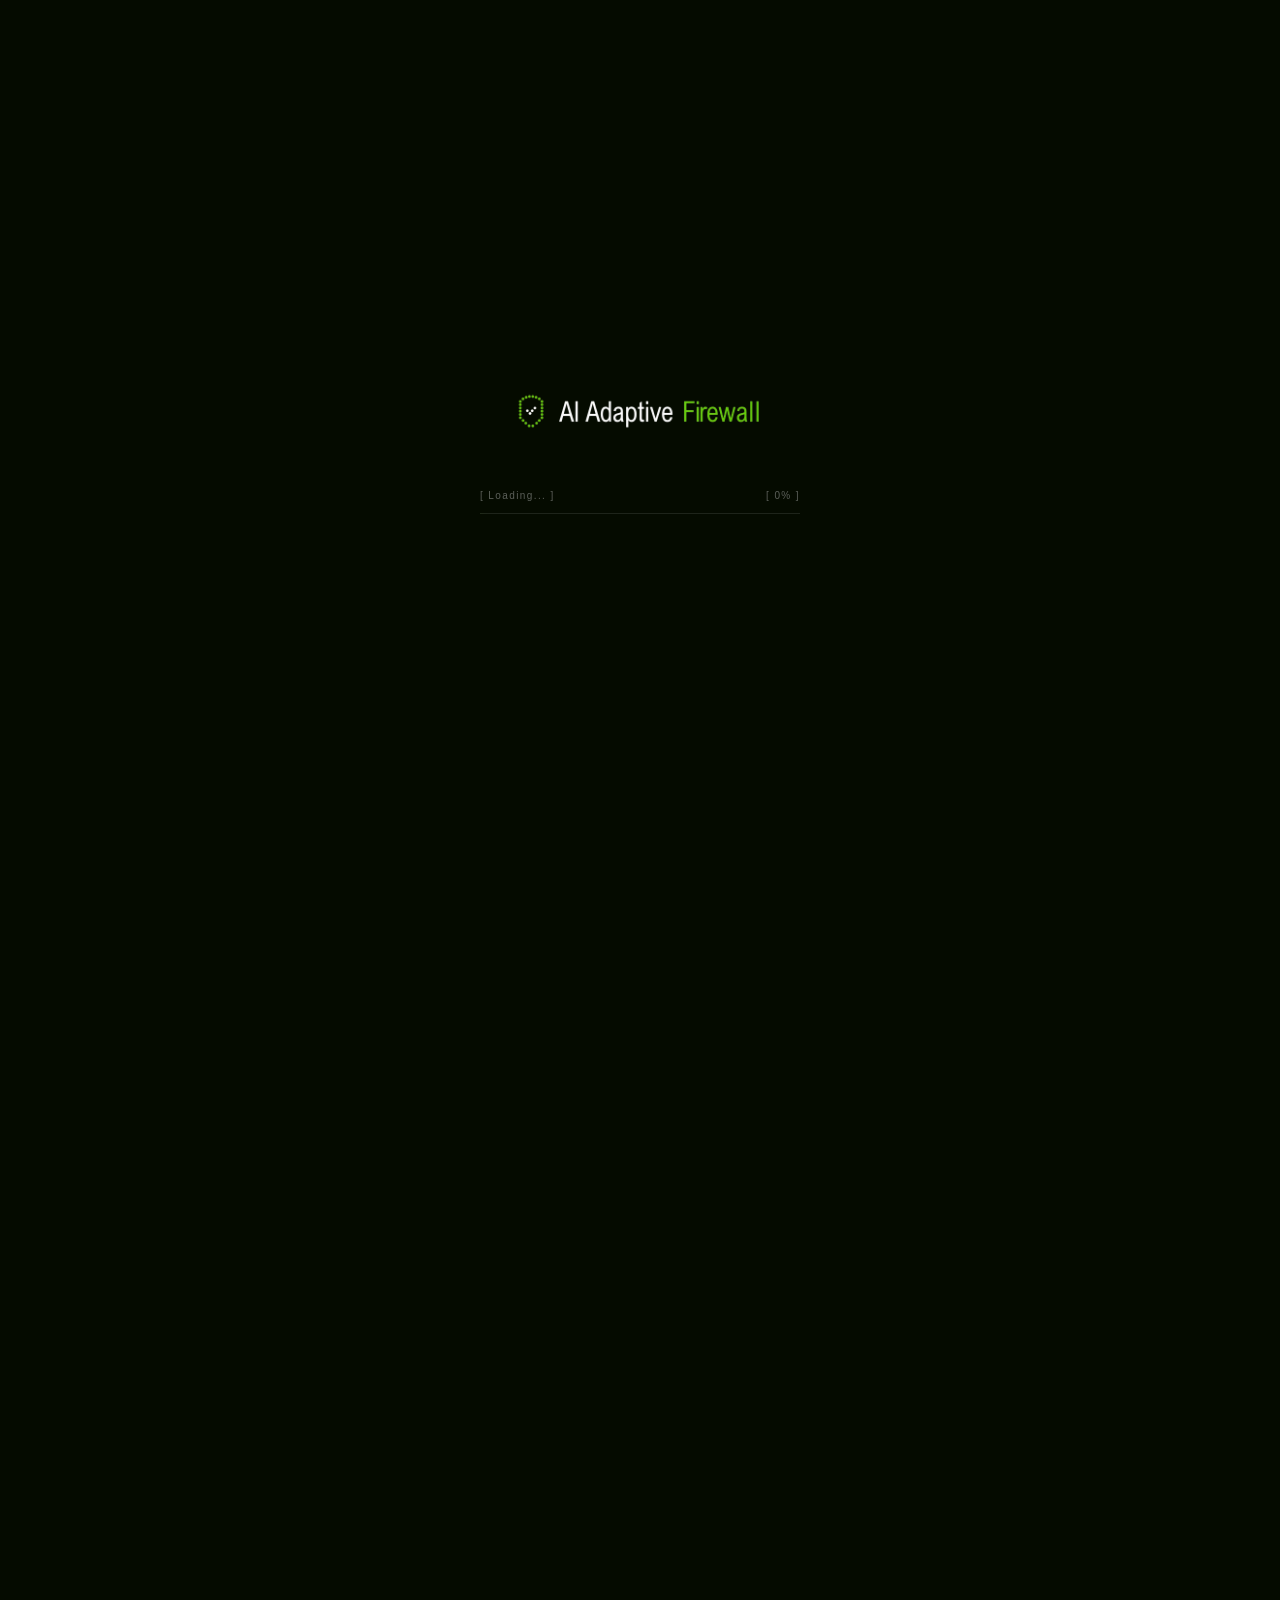
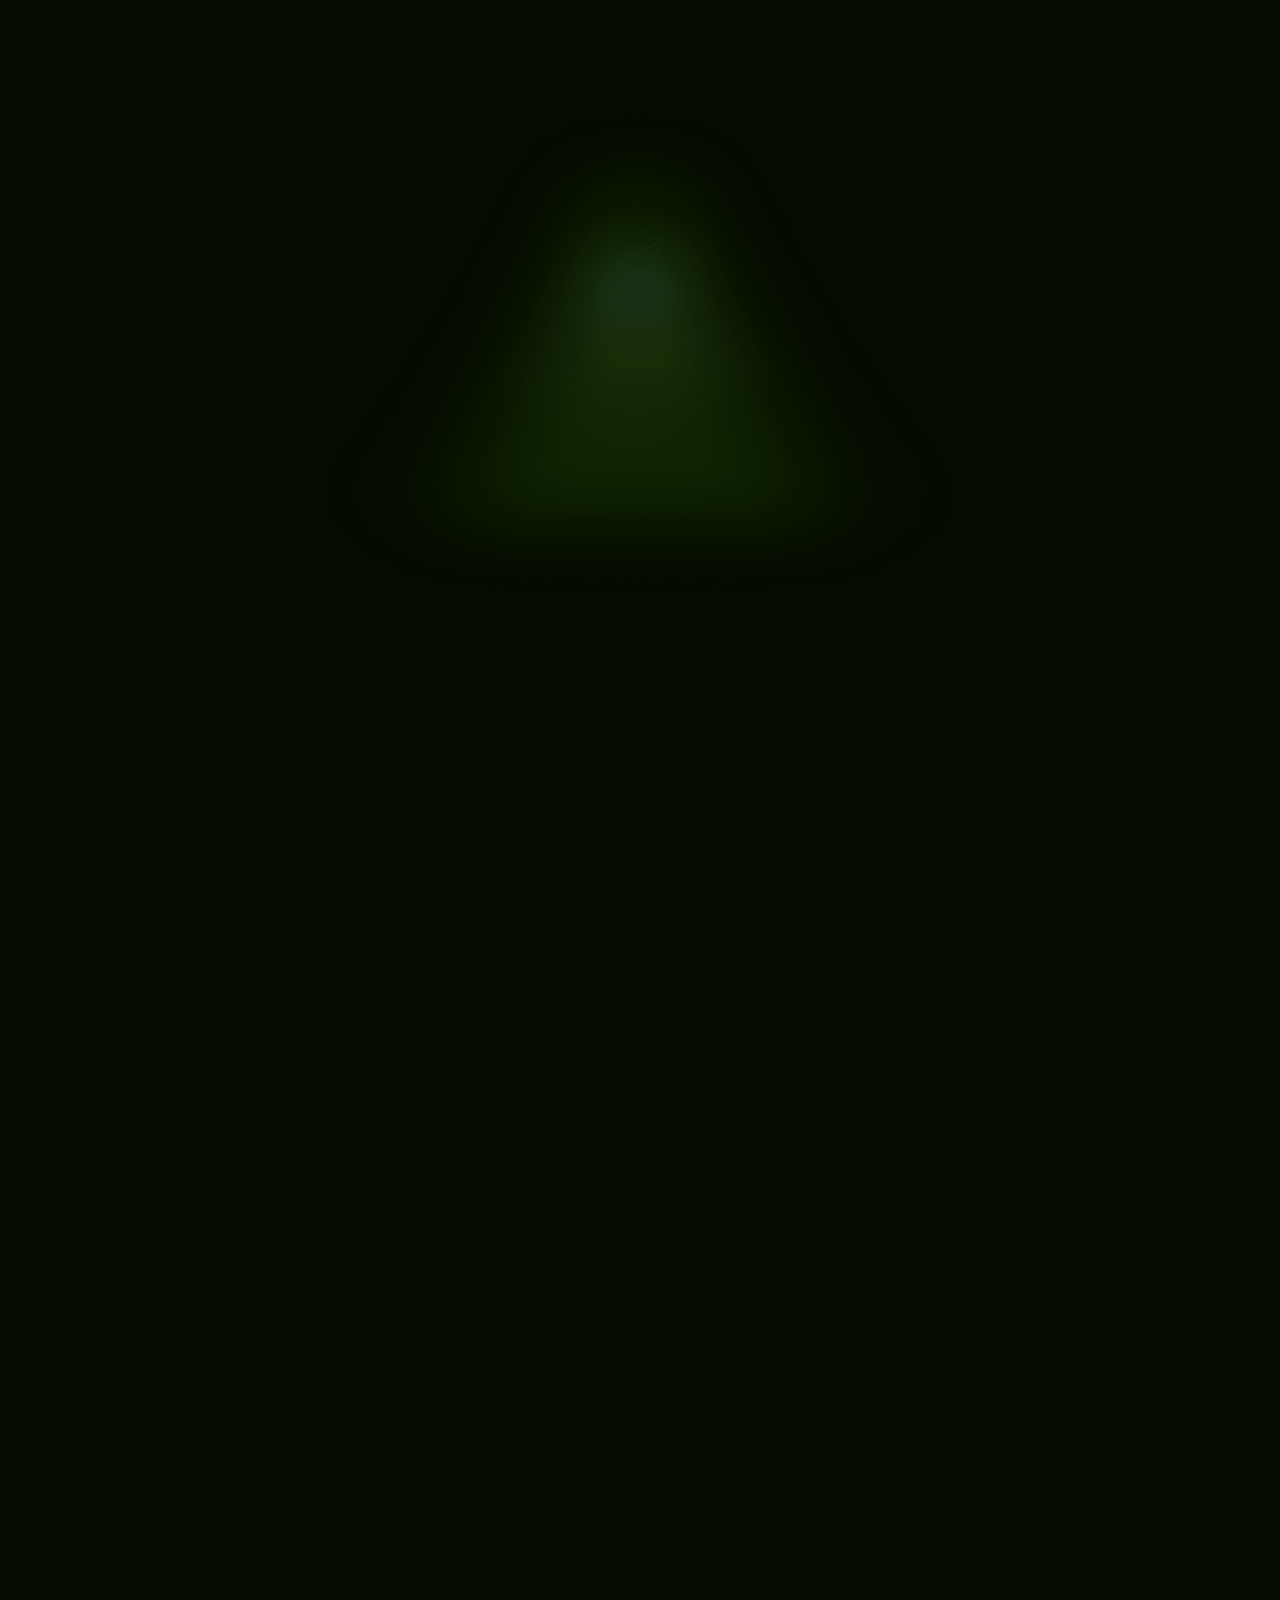
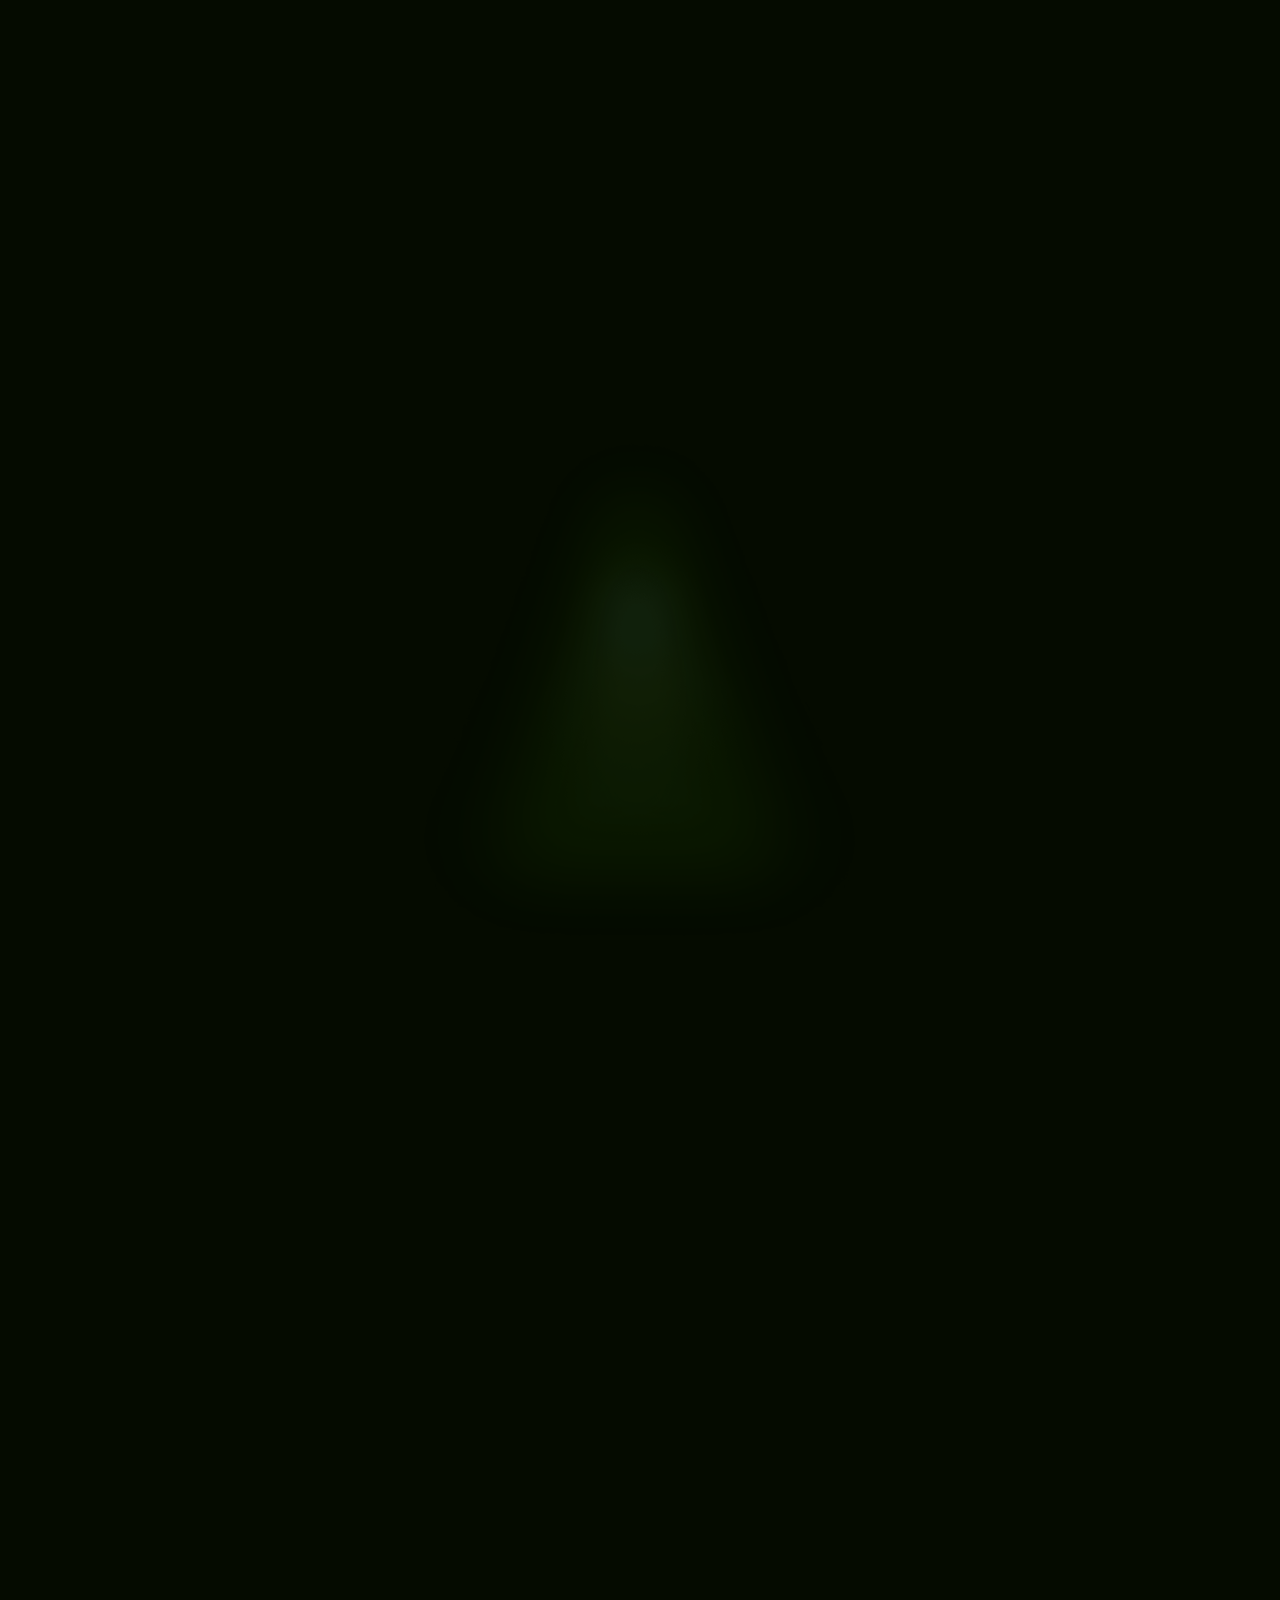
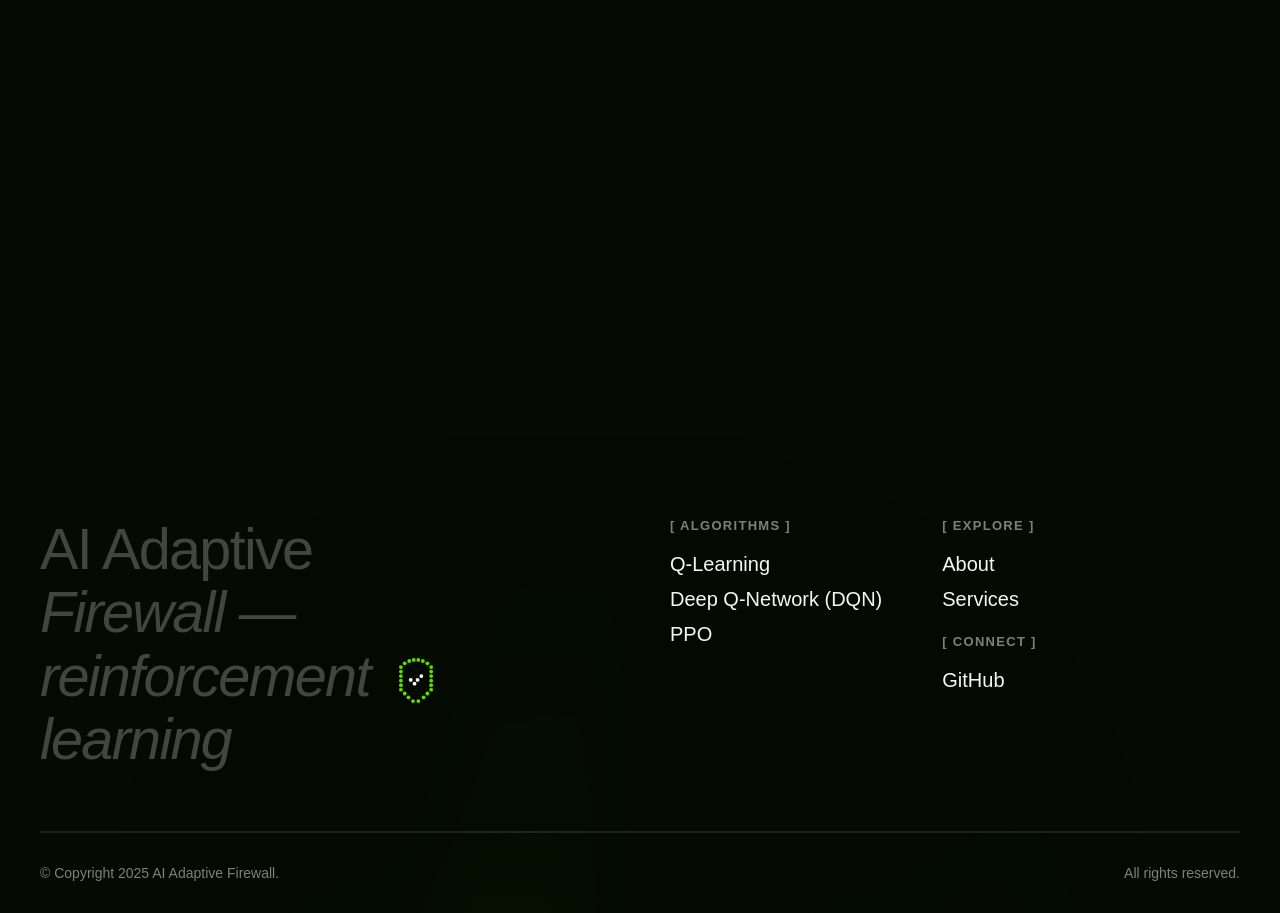
==== commit d557b5ad: "css updated" ====
--- a/templates/index.html
+++ b/templates/index.html
@@ -245,9 +245,9 @@
     <div style="position:absolute;top:0;left:50%;transform:translateX(-50%);width:40rem;z-index:2;pointer-events:none">
       <img src="/static/assets/preloader-light.avif" style="width:100%;opacity:.5" alt="">
     </div>
-    <video controls controlslist="nodownload" playsinline poster="uploads/her.jpg" style="width:100%;border-radius:2.2rem">
+    <!-- <video controls controlslist="nodownload" playsinline poster="uploads/her.jpg" style="width:100%;border-radius:2.2rem">
       <source src="https://dotdna.io/uploads/VIDEO_2024_10_29_08_46_20_c8d56e00d1.mp4" type="video/mp4">
-    </video>
+    </video> -->
     <div style="position:absolute;bottom:-4rem;left:50%;transform:translateX(-50%);width:40rem;z-index:2;pointer-events:none">
       <img src="/static/assets/preloader-light.avif" style="width:100%;opacity:.4;transform:rotate(180deg)" alt="">
     </div>
--- a/static/css/index.css
+++ b/static/css/index.css
@@ -652,4 +652,108 @@
 .pl-glow{position:absolute;bottom:0;left:0;right:0;height:58%;pointer-events:none;display:flex;align-items:flex-end;justify-content:center;overflow:hidden;z-index:1}
 .pl-glow img{width:85rem;max-width:130%;height:auto;mix-blend-mode:screen;opacity:.92;
   -webkit-mask-image:linear-gradient(to top,#000 12%,transparent 75%);
-  mask-image:linear-gradient(to top,#000 12%,transparent 75%)}+  mask-image:linear-gradient(to top,#000 12%,transparent 75%)}
+
+
+/* ═══════════════════════════════════════════════
+   RESPONSIVE — tablet (≤ 1024px)
+   ═══════════════════════════════════════════════ */
+@media (max-width: 1024px) {
+  html { font-size: 9px; }
+
+  header { padding: 2rem 2.4rem; }
+
+  /* Hero text */
+  .hero-text-left  { left: 2.4rem; max-width: 60%; }
+  .hero-text-right { right: 2.4rem; }
+  .hero-text-right p { max-width: 22rem; }
+
+  /* Services */
+  #section-services { padding: 8rem 2.4rem; }
+  .services-grid { grid-template-columns: 1fr 1fr; }
+  .services-grid-bottom { grid-template-columns: 1fr 1fr; }
+
+  /* Product */
+  #section-services-detail { padding: 6rem 2.4rem 8rem; }
+  .product-grid { grid-template-columns: 1fr; gap: 4rem; }
+
+  /* About */
+  #section-about { padding: 8rem 2.4rem; }
+  .about-cards { grid-template-columns: 1fr 1fr; gap: 3rem; }
+
+  /* Footer */
+  footer { padding: 6rem 2.4rem 2.4rem; }
+  .footer-top { grid-template-columns: 1fr; gap: 4rem; }
+  .footer-right { gap: 4rem; }
+
+  /* Bottom nav */
+  #bottom-nav { max-width: calc(100vw - 4rem); overflow-x: auto; }
+  .nav-item { font-size: 1.4rem; padding: 1rem 1.2rem; }
+  .nav-dropdown-toggle { font-size: 1.4rem; padding: 1rem 1.2rem; }
+}
+
+
+/* ═══════════════════════════════════════════════
+   RESPONSIVE — mobile (≤ 640px)
+   ═══════════════════════════════════════════════ */
+@media (max-width: 640px) {
+  html { font-size: 8px; }
+
+  /* Header */
+  header { padding: 1.6rem 2rem; }
+  .btn-contact span { display: none; }
+  .btn-contact { padding: 0.8rem; gap: 0; }
+  .logo img { height: 44px; }
+
+  /* Hero — stack left/right text */
+  .hero-text-left {
+    left: 2rem;
+    bottom: 28%;
+    max-width: 90%;
+  }
+  .hero-text-right {
+    right: 2rem;
+    bottom: 10%;
+    text-align: left;
+  }
+  .hero-text-right p { max-width: 100%; font-size: 1.4rem; margin-bottom: 2rem; }
+  .scroll-cta { left: 2rem; bottom: 2rem; }
+
+  /* Services */
+  #section-services { padding: 6rem 2rem; }
+  .services-grid { grid-template-columns: 1fr; }
+  .services-grid-bottom { grid-template-columns: 1fr; }
+  .service-card-top { margin-bottom: 4rem; }
+
+  /* Product */
+  #section-services-detail { padding: 5rem 2rem 6rem; }
+  .product-grid { gap: 3rem; }
+  .product-right p { font-size: 1.5rem; }
+
+  /* About */
+  #section-about { padding: 6rem 2rem; }
+  .about-cards { grid-template-columns: 1fr; gap: 3rem; }
+  #section-about .about-sub { font-size: 1.5rem; margin-bottom: 5rem; }
+
+  /* Contact */
+  .contact-inner { padding: 2rem; }
+  .contact-inner p { font-size: 1.4rem; margin-bottom: 3.2rem; }
+
+  /* Footer */
+  footer { padding: 5rem 2rem 2rem; }
+  .footer-right { flex-direction: column; gap: 3rem; }
+  .footer-bottom { flex-direction: column; gap: 1.6rem; text-align: center; }
+  .footer-links-col a { font-size: 1.6rem; }
+
+  /* Bottom nav */
+  #bottom-nav {
+    bottom: 1.2rem;
+    padding: 0.4rem;
+    max-width: calc(100vw - 2.4rem);
+    overflow-x: auto;
+    gap: 0;
+  }
+  .nav-item { font-size: 1.3rem; padding: 0.9rem 1rem; gap: 0.4rem; }
+  .nav-dropdown-toggle { font-size: 1.3rem; padding: 0.9rem 1rem; }
+  .nav-dropdown-menu { min-width: 180px; left: 0; transform: none; }
+}
